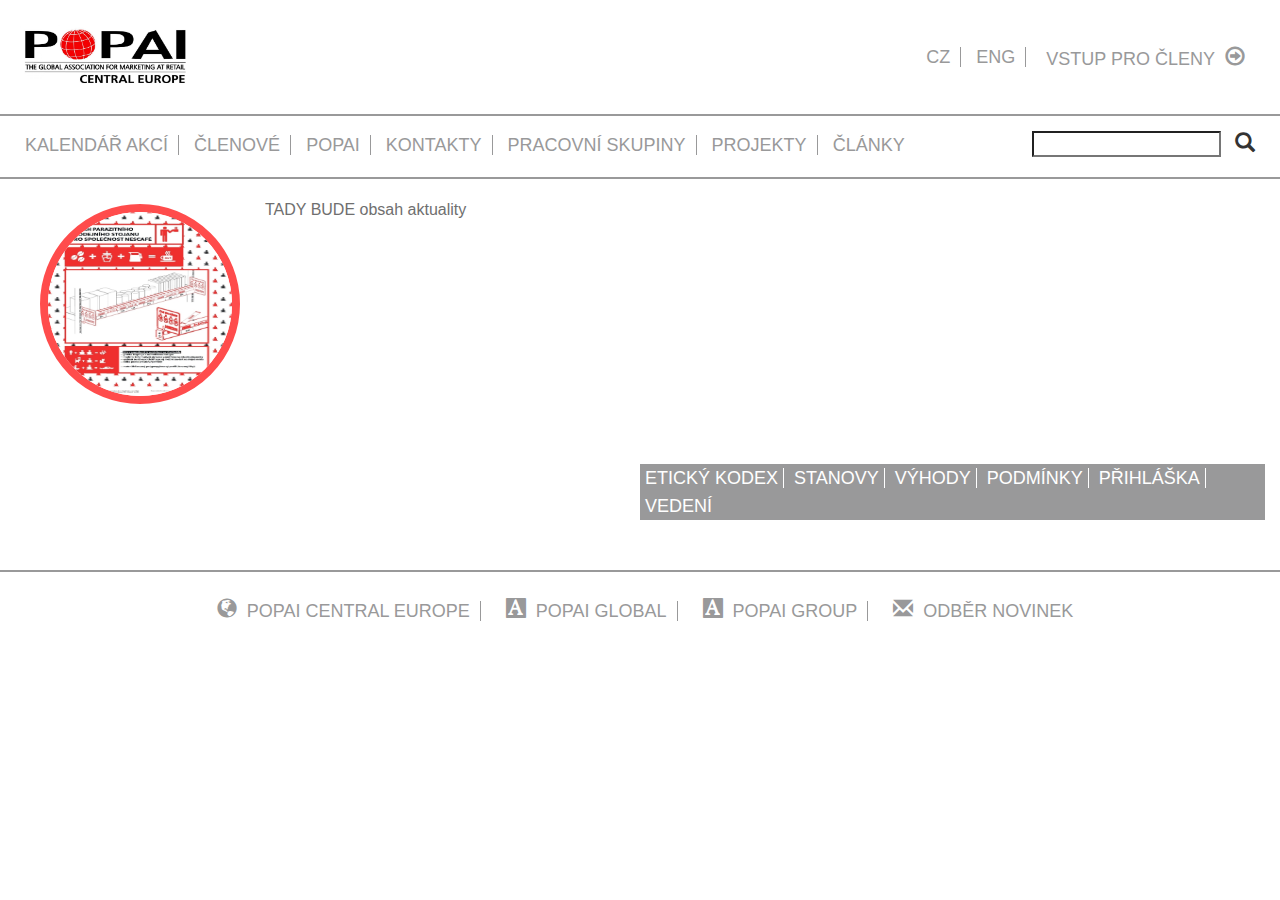
==== index.html @ 43f23c17 "Pridani nove verze" ====
<!DOCTYPE html>
<html lang="cs">
  <head>
    <meta charset="utf-8">
    <meta http-equiv="X-UA-Compatible" content="IE=edge">
    <meta name="viewport" content="width=device-width, initial-scale=1">
    <title>Home</title>

    <!-- Bootstrap -->
    <link href="css/bootstrap.min.css" rel="stylesheet">
    <!-- <link rel="stylesheet" href="https://maxcdn.bootstrapcdn.com/bootstrap/3.3.2/css/bootstrap.min.css"> -->

    <!-- POPAI style -->
    <link href="css/popai.css" rel="stylesheet">

    <!-- HTML5 shim and Respond.js for IE8 support of HTML5 elements and media queries -->
    <!-- WARNING: Respond.js doesn't work if you view the page via file:// -->
    <!--[if lt IE 9]>
      <script src="https://oss.maxcdn.com/html5shiv/3.7.2/html5shiv.min.js"></script>
      <script src="https://oss.maxcdn.com/respond/1.4.2/respond.min.js"></script>
    <![endif]-->
  </head>
  
  <body>
    
    <!-- Logo a navigace -->                

    <div class="nav nav-top">
      <div class="container-fluid clearfix">
        <ul class="nav-top-logo">
          <li><a href="index.html" class="logo"><img class="logo" src="pictures/popai_logo.jpg"></a></li>
        </ul>           
        <ul class="nav-top-menu">          
          <li><a href="#">cz</a></li>                       
          <li><a href="#">eng</a></li> 
          <li></li>
          <li><a href="mem_section.html">vstup pro členy<span class="glyphicon glyphicon-upload" aria-hidden="true"></span></a></li> 
        </ul>
      </div>
    </div>
    
    <!-- Hlavní navigace a vyhledávání -->
    <div class="nav nav-main">
      <div class="container-fluid clearfix">          
        <ul class="nav-main-menu">
          <li><a href="cal.html">kalendář akcí</a></li>
          <li><a href="members.html">členové</a></li>
          <li><a href="popai.html">popai</a></li>
          <li><a href="contacts.html">kontakty</a></li>            
          <li><a href="work_groups.html">pracovní skupiny</a></li>
          <li><a href="projects.html">projekty</a></li>
          <li><a href="article.html">články</a></li>
        </ul>
        <ul class="nav-main-search">
          <li><input type="search"></li>
          <li><span class="glyphicon glyphicon-search" aria-hidden="true"></span></li>
        </ul>
      </div>
    </div>
    
        
    <!-- HLAVNÍ OBSAH -->

    <div class="container-fluid">
    
    <img class="img-circle" class="img-responsive" src="pictures/1-1.jpg" alt="prvni obrazek">
    <!-- <img class="img-circle" src="pictures/článek1-2.jpg">
    <img class="img-circle" src="pictures/článek1-3.jpg"> -->
    <P>TADY BUDE obsah aktuality</P>    

    </div>

    <!-- Menu POPAI -->
    
    <div class="nav nav-popai">
      <div class="container-fluid">
        <ul class="nav-popai-menu">
          <li><a href="#">etický kodex</a></li>
          <li><a href="#">stanovy</a></li>
          <li><a href="#">výhody</a></li>
          <li><a href="#">podmínky</a></li>
          <li><a href="#">přihláška</a></li>
          <li><a href="#">vedení</a></li>
        </ul>
      </div>
    </div>
      
    <!-- Menu bottom -->

    <div class="nav nav-bottom">      
      <div class="container-fluid">
          <ul class="nav-bottom-menu">
            <li><a href="#"><span class="glyphicon glyphicon-globe" aria-hidden="true"></span>POPAI Central Europe</a></li>
            <li><a href="#"><span class="glyphicon glyphicon-text-background" aria-hidden="true"></span>Popai Global</a></li>
            <li><a href="#"><span class="glyphicon glyphicon-text-background" aria-hidden="true"></span>Popai Group</a></li>
            <li><a href="#"><span class="glyphicon glyphicon-envelope" aria-hidden="true"></span>Odběr novinek</a></li>
          </ul>
      </div>
    </div>
    

    <!-- <h6 class="sr-only">GAIA GROUP SE</h6>
    <p class="pull-right"><span class="glyphicon glyphicon-copyright-mark" aria-hidden="true"></span> <span font-family: "halogen">GAIA 2015</span></p> -->




    <!-- jQuery (necessary for Bootstrap's JavaScript plugins) -->
    <script src="https://ajax.googleapis.com/ajax/libs/jquery/1.11.2/jquery.min.js"></script>
    <!-- Include all compiled plugins (below), or include individual files as needed -->
    <script src="js/bootstrap.min.js"></script>
    <script src="https://maxcdn.bootstrapcdn.com/bootstrap/3.3.2/js/bootstrap.min.js"></script>
    <!-- POPAI js -->
    <script src="js/popai.js"></script>
  </body>
</html>
---- css/popai.css ----
/*GENERAL*/

@font-face {
    font-family: 'ralewaybold';
    src: url('fonts/Raleway-Bold-webfont.eot');
    src: url('fonts/Raleway-Bold-webfont.eot?#iefix') format('embedded-opentype'),
         url('fonts/Raleway-Bold-webfont.woff2') format('woff2'),
         url('fonts/Raleway-Bold-webfont.woff') format('woff'),
         url('fonts/Raleway-Bold-webfont.ttf') format('truetype');
    font-weight: normal;
    font-style: normal;

}

@font-face {
    font-family: 'ralewayregular';
    src: url('fonts/Raleway-Regular-webfont.eot');
    src: url('fonts/Raleway-Regular-webfont.eot?#iefix') format('embedded-opentype'),
         url('fonts/Raleway-Regular-webfont.woff2') format('woff2'),
         url('fonts/Raleway-Regular-webfont.woff') format('woff'),
         url('fonts/Raleway-Regular-webfont.ttf') format('truetype');
    font-weight: normal;
    font-style: normal;

}

/* Hlavní logo POPAI */
.logo {
	width: 175px;
	height: auto;
	border: 0px solid red;
}

/* Obrázek na homepage k aktualitě */
.img-circle{
	width: 200px;
	height: 200px;
	border: 8px solid rgba(255,0,0,0.7);
	margin: 25px;
	padding: -0px;
	float: left;
}

/* Obrázek ke článku, detailu skupiny, detailu člena */

.art-img{
	float: left;
	width: 300px;
	height: 200px;
	margin-left: 0px;
	margin-bottom: 0px;
	margin-right: 25px;
	margin-top: 25px;
}

.art-img-small{
	float: left;
	width: 200px;
	height: 100px;
	margin-left: 0px;
	margin-bottom: 0px;
	margin-right: 25px;
	margin-top: 25px;
}

.small-img{
	float: left;
	width: 100px;
	height: 100px;
	margin-left: 0px;
	margin-bottom: 0px;
	margin-right: 25px;
	margin-top: 25px;
}

.header{
	border-bottom: 0px solid rgb(153,153,154);
	position: relative;
	margin-bottom: 15px;
	margin-top: 25px;
	/*display: inline-block;*/
}

.footer{
	border-top: 0px solid rgb(153,153,154);
	padding-top: 25px;
	margin-top: 15px;
}

.container-fluid{
	border: 0px solid red;
	/*display: flex;*/
	/*align-items: center;*/
}

h2{
	font-family: 'ralewaybold', verdana, sans-serif;
	font-size: 30px;
	float: none;
	color: rgb(204,0,51);
	text-transform: uppercase;
}

h4{
	font-family: 'ralewaybold', verdana, sans-serif;
	font-size: 18px;
	float: none;
	color: rgb(204,0,51);
	padding-top: 10px;
	padding-bottom: 0px;	
}

.glyphicon{
	padding-left: 10px;
	padding-right: 10px;
	font-size: 20px;
}

.glyphicon-upload{
	-webkit-transform: rotate(90deg);
    -moz-transform: rotate(90deg);
    -ms-transform: rotate(90deg);
    -o-transform: rotate(90deg);
    transform: rotate(90deg);
}

.gi-2x{font-size: 2em;}
.gi-3x{font-size: 3em;}
.gi-4x{font-size: 4em;}
.gi-5x{font-size: 5em;}

.article-header{
	border: 0px solid red;
	display: inline;
	float: right;
	margin-top: 15px;	
}

.article-header > a{
	font-family: 'ralewayregular', verdana, sans-serif;
	font-size: 14px;
	color: rgb(111,111,111);
}

.article-header > p{
	display: inline;
	padding: 14px;
	font-family: 'ralewayregular', verdana, sans-serif;
	font-size: 14px;
	color: rgb(111,111,111);
}

.headline{
	font-weight: bold;
	font-style: italic;
}

p{
	font-family: 'ralewayregular', verdana, sans-serif;
	font-size: 16px;
	color: rgb(111,111,111);
	margin-top: 20px;
}

.p1{
	font-family: 'ralewaybold', verdana, sans-serif;
	font-size: 18px;
	color: rgb(153,153,154);
	padding: 0px;	
	margin: 0px;
}

.par{
	font-family: 'ralewayregular', verdana, sans-serif;
	font-size: 16px;
	color: rgb(111,111,111);	
}

.par li{
	padding: 5px;
}

/*NAVIGACE*/

.nav{
	border-bottom: 0px solid rgb(153,153,154);
	padding-top: 15px;
}

.nav li {
  display: inline;
  padding-left: 0px;
  padding-right: 0px;
  vertical-align: middle;
}

.nav a{
	font-family:'ralewayregular', verdana, sans-serif;
	font-size: 18px;
	color: rgb(153,153,154);
	padding: 10px 5px;
	text-transform: uppercase;
	border: 0px solid red;
	text-decoration: none;
}



/* Logo + navigace */

.nav-top{
	padding-top: 25px;
	padding-bottom: 25px;
	border-bottom: 2px solid rgb(153,153,154)		
}

/* Logo */
.nav-top-logo{
	margin: 0;
	padding: 0;	
}

/* Navigace u loga */

.nav-top-menu{
	margin: 0;
	padding: 0;
	font-size: 18px;
	line-height: 1;	
}

/* Položka navigace u loga */

.nav-top-menu li{
	display: inline-block;
	padding: 20px 0;
}

.nav-top-menu a{
	padding: 0 10px;
	border-right: 1px solid rgb(153,153,154);
}

.nav-top-menu li:last-child a{
	border-right: none;
}

/* Responzivní chování pro logo a navigaci u loga */

.nav-top-logo{
	width: 25%;
	float: left;
}

.nav-top-menu{
	width: 75%;
	float: right;
	text-align: right;
}

/* Hlavní navigace */

.nav-main{
	padding: 0;
	border-bottom: 2px solid rgb(153,153,154)
}

.nav-main-menu{
	margin: 0;
	padding: 0;
	font-size: 18px;
	line-height: 1;
}

/* Položka navigace */

.nav-main-menu li{
	display: inline-block;
	padding: 20px 0;
}

.nav-main-menu a{
	padding: 0 10px;
	border-right: 1px solid rgb(153,153,154);
}

.nav-main-menu li:last-child a{
	border-right: none;
}

/* Vyhledávání u hlavní navigace */

.nav-main-search{
	margin: 0;
	padding: 0;
}

/* Responzivní layout hlavní navigace */

.nav-main-menu{
	width: 75%;
	float: left;
}

.nav-main-search{
	width: 25%;
	float: right;
	text-align: right;
	padding: 15px 0 20px;
}

/* Navigace POPAI */

.nav-popai{		
	padding: 0;
	margin-top: 35px;
}

.nav-popai-menu{
	width: 50%;
	margin: 0;
	padding: 0;
	font-size: 18px;
	line-height: 1;
	background-color: rgb(153,153,154);
}

/* Položka POPAI navigace */

.nav-popai-menu li{
	display: inline-block;
	padding: 5px 0;
}

.nav-popai-menu a{
	padding: 0 5px;
	border-right: 1px solid white;
	color: white;
}

.nav-popai-menu li:last-child a{
	border-right: none;
}

/* Responzivní chování POPAI navigace */

.nav-popai-menu{
	float: right;
}

/* Menu v zápatí stránky*/

.nav-bottom{
	margin-top: 50px;
	padding: 20px;
	border-top: 2px solid rgb(153,153,154)
}

.nav-bottom-menu{	
	padding: 0;	
	font-size: 18px;
	line-height: 1;	
	text-align: center;
}

/* Položky menu v zápatí stránky */

.nav-bottom-menu li{
	display: inline-block;
	padding: 5px 0;	
}

.nav-bottom-menu a{
	padding: 0 10px;
	border-right: 1px solid rgb(153,153,154);
}

.nav-bottom-menu li:last-child a{
	border-right: none;
}

a:hover{
	color: rgb(204,0,51);
}

a:active{
	color: rgb(204,0,51);
}

a:focus{
	color: rgb(204,0,51);
}
}

@media only screen and (max-width: 640px) {

	.nav-top-logo .nav-main-search{
		width: auto;
		float: none;
		text-align: center;
	}

	.nav-top-menu .nav-main-menu .nav-popai-menu{
		width: auto;
		float: none;
	}
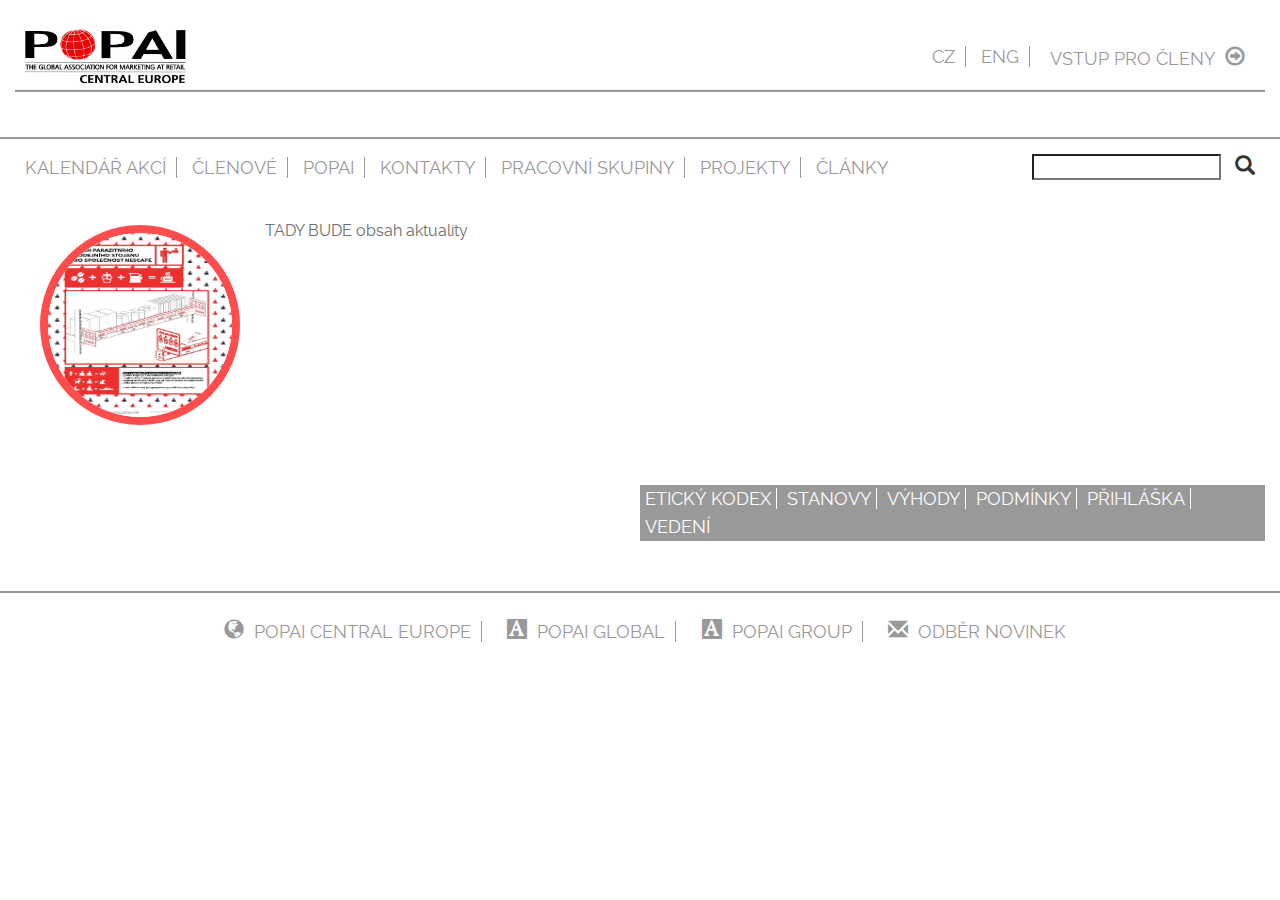
==== commit 41bc2232: "Hlavni navigace: oprava spodni cary - nema byt pres celou sirku okna" ====
--- a/index.html
+++ b/index.html
@@ -36,6 +36,7 @@
           <li></li>
           <li><a href="mem_section.html">vstup pro členy<span class="glyphicon glyphicon-upload" aria-hidden="true"></span></a></li> 
         </ul>
+        <hr class="nav-main-bottom">
       </div>
     </div>
     
--- a/css/popai.css
+++ b/css/popai.css
@@ -2,11 +2,11 @@
 
 @font-face {
     font-family: 'ralewaybold';
-    src: url('fonts/Raleway-Bold-webfont.eot');
-    src: url('fonts/Raleway-Bold-webfont.eot?#iefix') format('embedded-opentype'),
-         url('fonts/Raleway-Bold-webfont.woff2') format('woff2'),
-         url('fonts/Raleway-Bold-webfont.woff') format('woff'),
-         url('fonts/Raleway-Bold-webfont.ttf') format('truetype');
+    src: url('../fonts/Raleway-Bold-webfont.eot');
+    src: url('../fonts/Raleway-Bold-webfont.eot?#iefix') format('embedded-opentype'),
+         url('../fonts/Raleway-Bold-webfont.woff2') format('woff2'),
+         url('../fonts/Raleway-Bold-webfont.woff') format('woff'),
+         url('../fonts/Raleway-Bold-webfont.ttf') format('truetype');
     font-weight: normal;
     font-style: normal;
 
@@ -14,11 +14,11 @@
 
 @font-face {
     font-family: 'ralewayregular';
-    src: url('fonts/Raleway-Regular-webfont.eot');
-    src: url('fonts/Raleway-Regular-webfont.eot?#iefix') format('embedded-opentype'),
-         url('fonts/Raleway-Regular-webfont.woff2') format('woff2'),
-         url('fonts/Raleway-Regular-webfont.woff') format('woff'),
-         url('fonts/Raleway-Regular-webfont.ttf') format('truetype');
+    src: url('../fonts/Raleway-Regular-webfont.eot');
+    src: url('../fonts/Raleway-Regular-webfont.eot?#iefix') format('embedded-opentype'),
+         url('../fonts/Raleway-Regular-webfont.woff2') format('woff2'),
+         url('../fonts/Raleway-Regular-webfont.woff') format('woff'),
+         url('../fonts/Raleway-Regular-webfont.ttf') format('truetype');
     font-weight: normal;
     font-style: normal;
 
@@ -262,7 +262,6 @@
 
 .nav-main{
 	padding: 0;
-	border-bottom: 2px solid rgb(153,153,154)
 }
 
 .nav-main-menu{
@@ -270,6 +269,12 @@
 	padding: 0;
 	font-size: 18px;
 	line-height: 1;
+}
+
+.nav-main-bottom {
+	clear: both;
+	bottom: 0;
+	border-bottom: 2px solid rgb(153,153,154);	
 }
 
 /* Položka navigace */
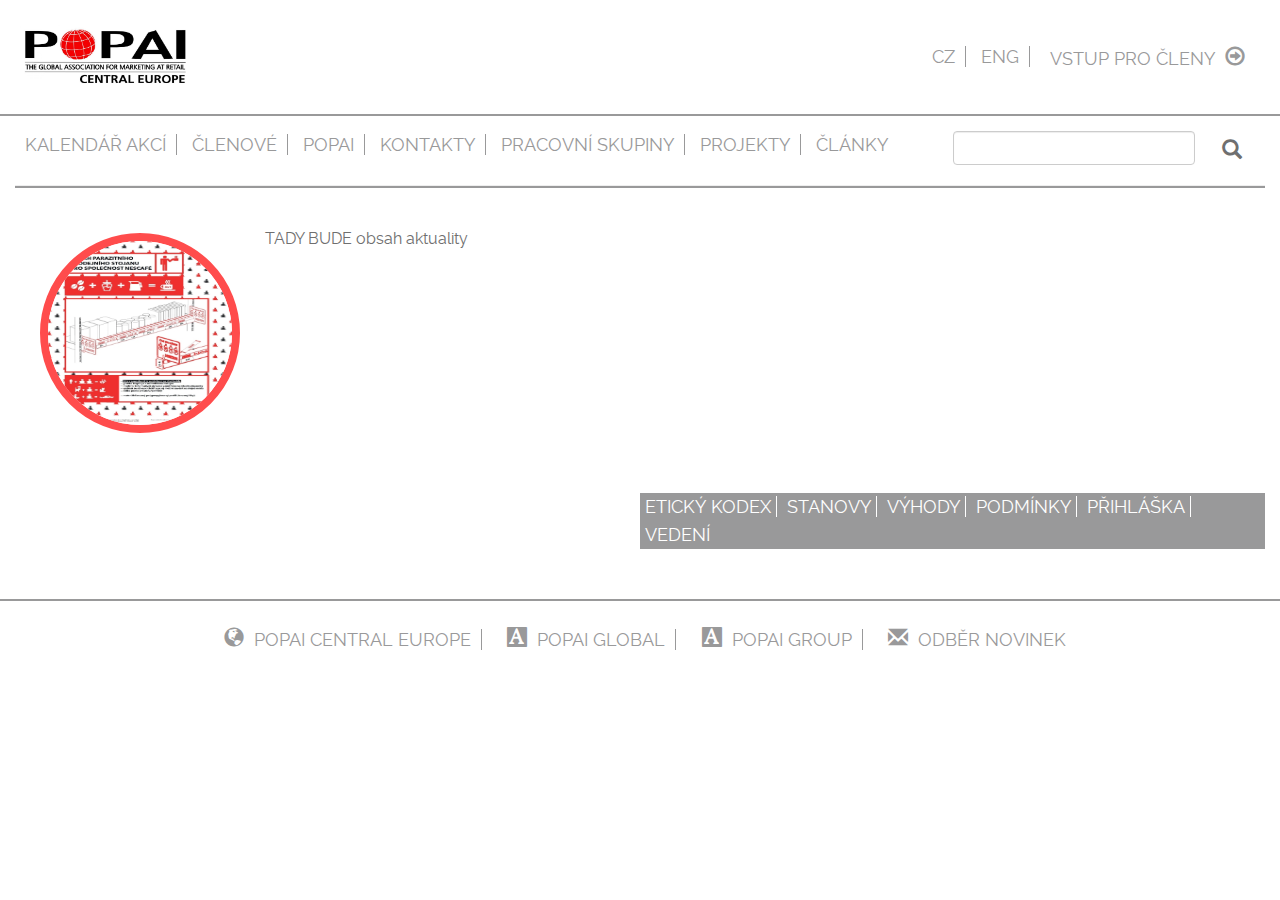
==== commit 31cbc023: "Hlavni navigace: breakpoint s mobilni verzi" ====
--- a/index.html
+++ b/index.html
@@ -36,7 +36,6 @@
           <li></li>
           <li><a href="mem_section.html">vstup pro členy<span class="glyphicon glyphicon-upload" aria-hidden="true"></span></a></li> 
         </ul>
-        <hr class="nav-main-bottom">
       </div>
     </div>
     
@@ -52,10 +51,15 @@
           <li><a href="projects.html">projekty</a></li>
           <li><a href="article.html">články</a></li>
         </ul>
-        <ul class="nav-main-search">
-          <li><input type="search"></li>
-          <li><span class="glyphicon glyphicon-search" aria-hidden="true"></span></li>
-        </ul>
+        <form class="nav-main-search">
+          <p class="nav-main-search-input">
+            <input type="search" class="form-control">
+          </p>
+          <p class="nav-main-search-icon btn">
+            <span class="glyphicon glyphicon-search" aria-hidden="true"></span>
+          </p>
+        </form>
+        <hr class="nav-main-bottom">
       </div>
     </div>
     
--- a/css/popai.css
+++ b/css/popai.css
@@ -264,9 +264,9 @@
 	padding: 0;
 }
 
-.nav-main-menu{
-	margin: 0;
-	padding: 0;
+.nav-main-menu{	
+	margin: 0;
+	padding: 10px 0;
 	font-size: 18px;
 	line-height: 1;
 }
@@ -281,7 +281,7 @@
 
 .nav-main-menu li{
 	display: inline-block;
-	padding: 20px 0;
+	padding: 10px 0;
 }
 
 .nav-main-menu a{
@@ -293,12 +293,29 @@
 	border-right: none;
 }
 
+
+
 /* Vyhledávání u hlavní navigace */
 
 .nav-main-search{
 	margin: 0;
-	padding: 0;
-}
+	padding: 0;	
+	position: relative;
+}
+
+.nav .nav-main-search-input {
+	display: block;
+	margin: 0;
+	margin-right: 70px;	
+}
+
+.nav .nav-main-search-icon {
+	display: block;
+	position: absolute;
+	margin: 0;
+	right: 0px;
+	top: 15px;
+}	
 
 /* Responzivní layout hlavní navigace */
 
@@ -314,6 +331,33 @@
 	padding: 15px 0 20px;
 }
 
+
+
+/* Hlavní navigace na mobilech */
+
+@media only screen and (max-width: 680px) {
+
+	/*Zrušíme layout*/
+	
+	.nav-main-menu,
+	.nav-main-search {
+		width: auto;
+		float: none;
+	}
+
+	.nav-main-menu li,
+	.nav-main-menu li a {
+		display: block;
+	}
+
+	.nav-main-menu li a {
+		border-right: none;
+	}
+
+	
+} 
+
+
 /* Navigace POPAI */
 
 .nav-popai{		
